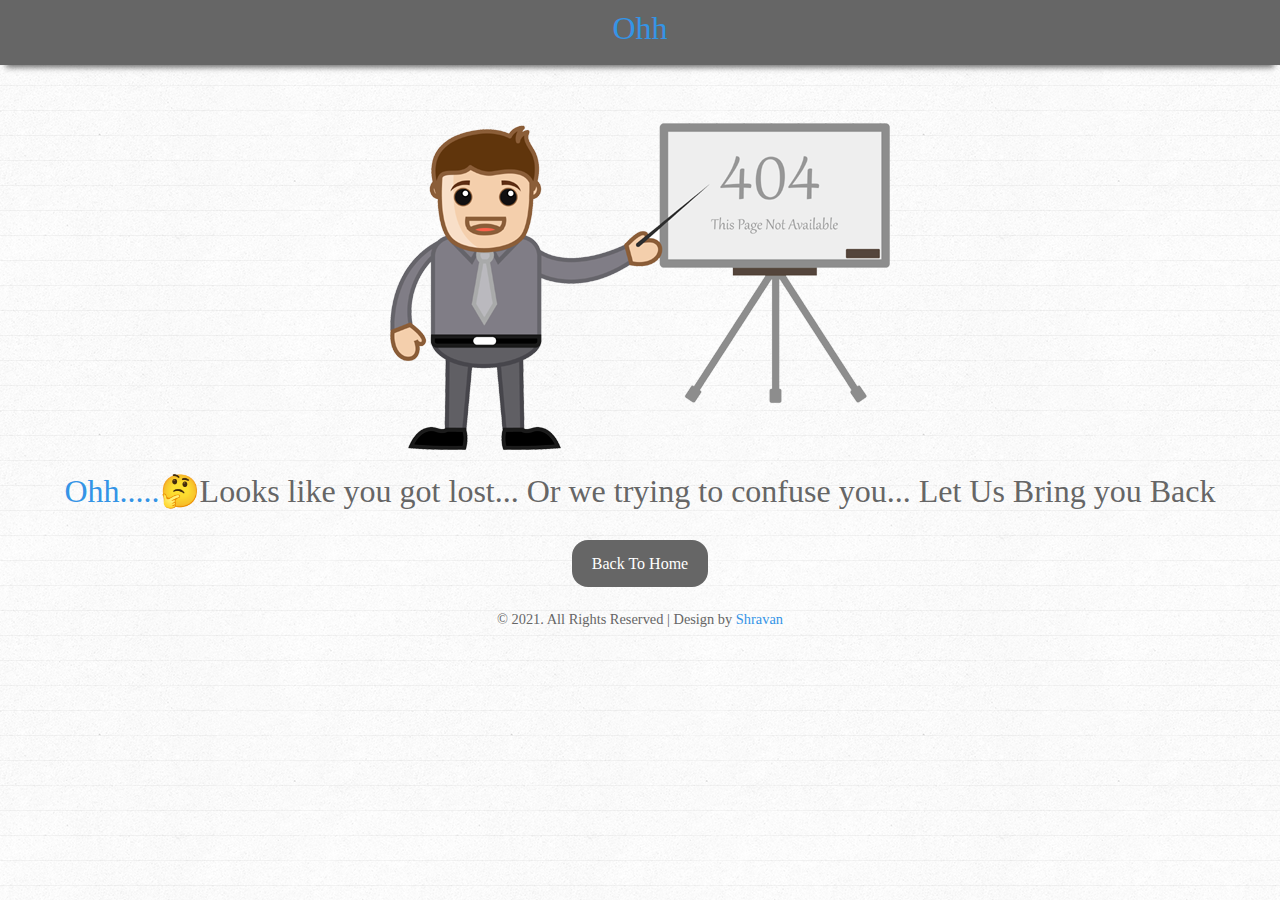
==== 404index.html @ 3712f008 "Add files via upload" ====
<!DOCTYPE HTML>
<html>
	<head>
		<title>0hh No</title>
		<meta name="keywords" content="404 iphone web template, Android web template, Smartphone web template, free webdesigns for Nokia, Samsung, LG, Sony Ericsson, Motorola web design" />
		<link href="css/style1.css" rel="stylesheet" type="text/css"  media="all" />
	</head>
	<body>
		<!--start-wrap--->
		<div class="wrap">
			<!---start-header---->
				<div class="header">
					<div class="logo">
						<h1><a href="">Ohh</a></h1>
					</div>
				</div>
			<!---End-header---->
			<!--start-content------>
			<div class="content">
				<img src="images/error-img.png" title="error" />
				<p><span><label>O</label>hh.....</span>🤔Looks like you got lost... Or we trying to confuse you... Let Us Bring you Back
				</p>
				<a href="indexdemo.html">Back To Home</a>
				<div class="copy-right">
					<p>&copy; 2021. All Rights Reserved | Design by <a href="https://linktr.ee/shravan_revanna/"target="_blank">Shravan</a></p>
				</div>
   			</div>
			<!--End-Cotent------>
		</div>
		<!--End-wrap--->
	</body>
</html>
---- css/style1.css ----
/* reset */
html,body,div,span,applet,object,iframe,h1,h2,h3,h4,h5,h6,p,blockquote,pre,a,abbr,acronym,address,big,cite,code,del,dfn,em,img,ins,kbd,q,s,samp,small,strike,strong,sub,sup,tt,var,b,u,i,dl,dt,dd,ol,nav ul,nav li,fieldset,form,label,legend,table,caption,tbody,tfoot,thead,tr,th,td,article,aside,canvas,details,embed,figure,figcaption,footer,header,hgroup,menu,nav,output,ruby,section,summary,time,mark,audio,video{margin:0;padding:0;border:0;font-size:100%;font:inherit;vertical-align:baseline;}
article, aside, details, figcaption, figure,footer, header, hgroup, menu, nav, section {display: block;}
ol,ul{list-style:none;margin:0px;padding:0px;}
blockquote,q{quotes:none;}
blockquote:before,blockquote:after,q:before,q:after{content:'';content:none;}
table{border-collapse:collapse;border-spacing:0;}
/* start editing from here */
a{text-decoration:none;}
.txt-rt{text-align:right;}/* text align right */
.txt-lt{text-align:left;}/* text align left */
.txt-center{text-align:center;}/* text align center */
.float-rt{float:right;}/* float right */
.float-lt{float:left;}/* float left */
.clear{clear:both;}/* clear float */
.pos-relative{position:relative;}/* Position Relative */
.pos-absolute{position:absolute;}/* Position Absolute */
.vertical-base{	vertical-align:baseline;}/* vertical align baseline */
.vertical-top{	vertical-align:top;}/* vertical align top */
.underline{	padding-bottom:5px;	border-bottom: 1px solid #eee; margin:0 0 20px 0;}/* Add 5px bottom padding and a underline */
nav.vertical ul li{	display:block;}/* vertical menu */
nav.horizontal ul li{	display: inline-block;}/* horizontal menu */
img{max-width:100%;}
/*end reset*
 */
body{
	background: url(../images/bg1.png);
	font-family: "Century Gothic",Arial, Helvetica, sans-serif;
	}
.content p{
	margin: 18px 0px 45px 0px;
}
.content p{
	font-family: "Century Gothic";
	font-size:2em;
	color:#666;
	text-align:center;
}
.content p span,.logo h1 a{
	color:#3494E6;
}
.content{
	text-align:center;
	padding:115px 0px 0px 0px;
}
.content a{
	color:#fff;
	font-family: "Century Gothic";
	background: #666666; /* Old browsers */
	background: -moz-linear-gradient(top,  #666666 0%, #666666 100%); /* FF3.6+ */
	background: -webkit-gradient(linear, left top, left bottom, color-stop(0%,#666666), color-stop(100%,#666666)); /* Chrome,Safari4+ */
	background: -webkit-linear-gradient(top,  #666666 0%,#666666 100%); /* Chrome10+,Safari5.1+ */
	background: -o-linear-gradient(top,  #666666 0%,#666666 100%); /* Opera 11.10+ */
	background: -ms-linear-gradient(top,  #666666 0%,#666666 100%); /* IE10+ */
	background: linear-gradient(to bottom,  #666666 0%,#666666 100%); /* W3C */
	filter: progid:DXImageTransform.Microsoft.gradient( startColorstr='#666666', endColorstr='#666666',GradientType=0 ); /* IE6-9 */
	padding: 15px 20px;
	border-radius: 1em;
}
.content a:hover{
	color:#3494E6;
}
.logo{
	text-align:center;
	-webkit-box-shadow: 0 8px 6px -6px rgb(97, 97, 97);
	-moz-box-shadow: 0 8px 6px -6px  rgb(97, 97, 97);
	box-shadow: 0 8px 6px -6px  rgb(97, 97, 97);
}
.logo h1{
	font-size:2em;
	font-family: "Century Gothic";
	background: #666666; /* Old browsers */
	background: -moz-linear-gradient(top,  #666666 0%, #666666 100%); /* FF3.6+ */
	background: -webkit-gradient(linear, left top, left bottom, color-stop(0%,#666666), color-stop(100%,#666666)); /* Chrome,Safari4+ */
	background: -webkit-linear-gradient(top,  #666666 0%,#666666 100%); /* Chrome10+,Safari5.1+ */
	background: -o-linear-gradient(top,  #666666 0%,#666666 100%); /* Opera 11.10+ */
	background: -ms-linear-gradient(top,  #666666 0%,#666666 100%); /* IE10+ */
	background: linear-gradient(to bottom,  #666666 0%,#666666 100%); /* W3C */
	filter: progid:DXImageTransform.Microsoft.gradient( startColorstr='#666666', endColorstr='#666666',GradientType=0 ); /* IE6-9 */	
	padding: 10px 10px 18px 10px;
}
.logo h1 a{
	font-size:1em;
}
.copy-right{
	padding-top:20px;
}
.copy-right p{
	font-size:0.9em;
}
.copy-right p a{
	background:none;
	color:#3494E6;
	padding:0px 0px 5px 0px;
	font-size:1em;
}
.copy-right p a:hover{
	color:#666;
}
/*------responive-design--------*/
@media screen and (max-width: 1366px)	{
	.content {
		padding: 58px 0px 0px 0px;
	}
}
@media screen and (max-width:1280px)	{
	.content {
		padding: 58px 0px 0px 0px;
	}
}
@media screen and (max-width:1024px)	{
	.content {
		padding: 58px 0px 0px 0px;
	}
	.content p {
		font-size: 1.5em;
	}
	.copy-right p{
		font-size:0.9em;
	}
}
@media screen and (max-width:640px)	{
	.content {
		padding: 58px 0px 0px 0px;
	}
	.content p {
		font-size: 1.3em;
	}
	.copy-right p{
		font-size:0.9em;
	}
}
@media screen and (max-width:460px)	{
	.content {
		padding:20px 0px 0px 0px;
		margin:0px 12px;
	}
	.content p {
		font-size:0.9em;
	}
	.copy-right p{
		font-size:0.8em;
	}
}
@media screen and (max-width:320px)	{
	.content {
		padding:30px 0px 0px 0px;
		margin:0px 12px;
	}
	.content a {
		padding:10px 15px;
		font-size:0.8em;
	}
	.content p {
		margin: 18px 0px 22px 0px;
	}
}
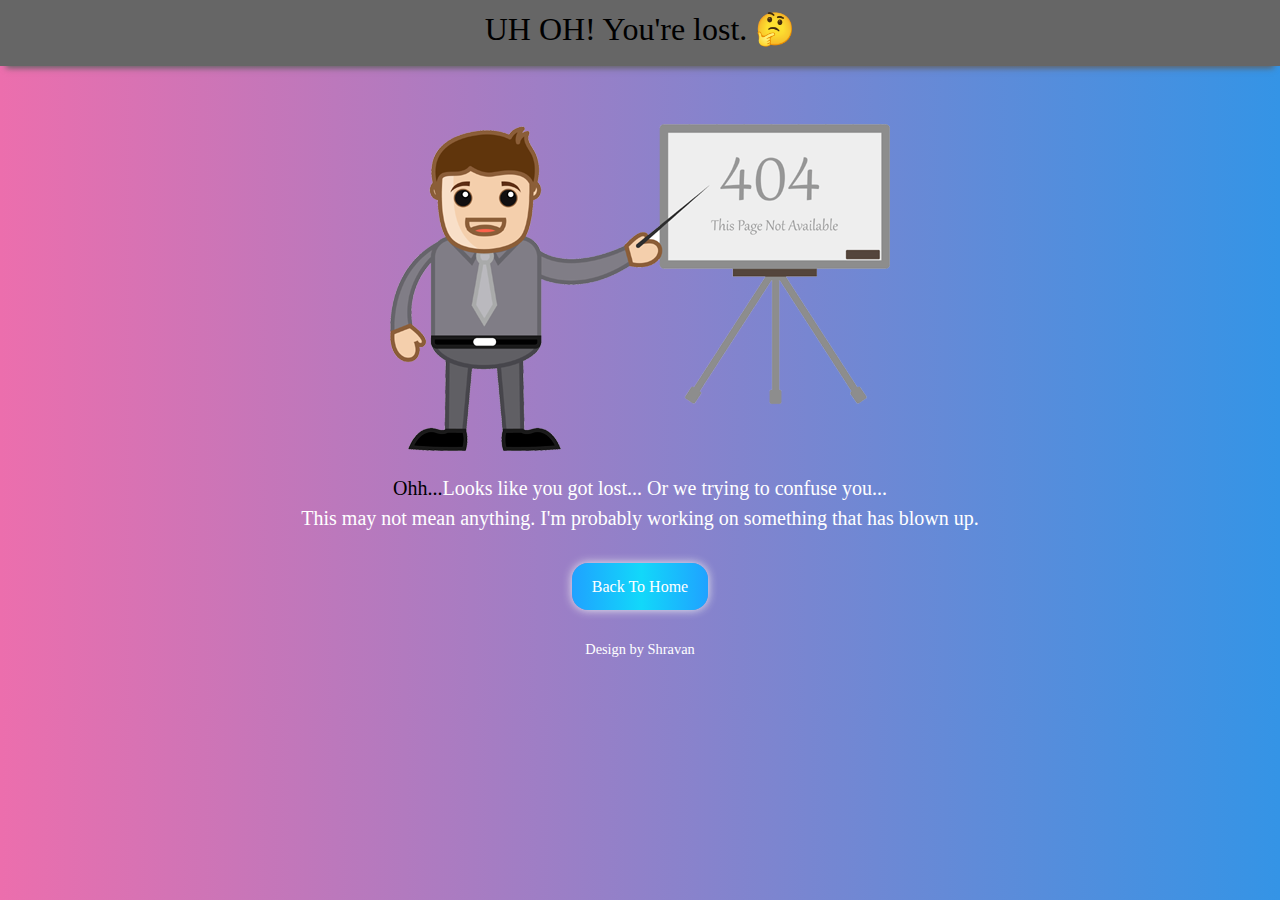
==== commit 50ee86d6: "Add files via upload" ====
--- a/404index.html
+++ b/404index.html
@@ -3,7 +3,7 @@
 <html>
 	<head>
 		<title>0hh No</title>
-		<meta name="keywords" content="404 iphone web template, Android web template, Smartphone web template, free webdesigns for Nokia, Samsung, LG, Sony Ericsson, Motorola web design" />
+		<meta name="keywords" content="Designed By Shravan" />
 		<link href="css/style1.css" rel="stylesheet" type="text/css"  media="all" />
 	</head>
 	<body>
@@ -12,21 +12,23 @@
 			<!---start-header---->
 				<div class="header">
 					<div class="logo">
-						<h1><a href="">Ohh</a></h1>
+						<h1><a href="">UH OH! You're lost. 🤔</a></h1>
 					</div>
 				</div>
 			<!---End-header---->
 			<!--start-content------>
 			<div class="content">
 				<img src="images/error-img.png" title="error" />
-				<p><span><label>O</label>hh.....</span>🤔Looks like you got lost... Or we trying to confuse you... Let Us Bring you Back
+				<p><span><label>O</label>hh...</span>Looks like you got lost... Or we trying to confuse you...<br>This may not mean anything.
+					I'm probably working on something that has blown up.
 				</p>
 				<a href="indexdemo.html">Back To Home</a>
 				<div class="copy-right">
-					<p>&copy; 2021. All Rights Reserved | Design by <a href="https://linktr.ee/shravan_revanna/"target="_blank">Shravan</a></p>
+					<p>Design by Shravan</a></p>
 				</div>
    			</div>
 			<!--End-Cotent------>
+			
 		</div>
 		<!--End-wrap--->
 	</body>
--- a/css/style1.css
+++ b/css/style1.css
@@ -24,20 +24,24 @@
 /*end reset*
  */
 body{
-	background: url(../images/bg1.png);
-	font-family: "Century Gothic",Arial, Helvetica, sans-serif;
+	background: #3494E6;  /* fallback for old browsers */
+	background: -webkit-linear-gradient(to right, #EC6EAD, #3494E6);  /* Chrome 10-25, Safari 5.1-6 */
+	background: linear-gradient(to right, #EC6EAD, #3494E6); /* W3C, IE 10+/ Edge, Firefox 16+, Chrome 26+, Opera 12+, Safari 7+ */
+	font: "Open Sans", sans-serif;
+	/*font-family: "Century Gothic",Arial, Helvetica, sans-serif;*/
 	}
 .content p{
 	margin: 18px 0px 45px 0px;
 }
 .content p{
-	font-family: "Century Gothic";
-	font-size:2em;
-	color:#666;
+	font-family: "Open Sans";
+	font-size: 1.25rem;
+	line-height: 1.875rem;
+	color:rgb(255, 255, 255);
 	text-align:center;
 }
 .content p span,.logo h1 a{
-	color:#3494E6;
+	color:#000000;
 }
 .content{
 	text-align:center;
@@ -46,13 +50,8 @@
 .content a{
 	color:#fff;
 	font-family: "Century Gothic";
-	background: #666666; /* Old browsers */
-	background: -moz-linear-gradient(top,  #666666 0%, #666666 100%); /* FF3.6+ */
-	background: -webkit-gradient(linear, left top, left bottom, color-stop(0%,#666666), color-stop(100%,#666666)); /* Chrome,Safari4+ */
-	background: -webkit-linear-gradient(top,  #666666 0%,#666666 100%); /* Chrome10+,Safari5.1+ */
-	background: -o-linear-gradient(top,  #666666 0%,#666666 100%); /* Opera 11.10+ */
-	background: -ms-linear-gradient(top,  #666666 0%,#666666 100%); /* IE10+ */
-	background: linear-gradient(to bottom,  #666666 0%,#666666 100%); /* W3C */
+	box-shadow: 0 0 10px #eee;
+	background-image: linear-gradient(to right, #1FA2FF 0%, #12D8FA  51%, #1FA2FF  100%);
 	filter: progid:DXImageTransform.Microsoft.gradient( startColorstr='#666666', endColorstr='#666666',GradientType=0 ); /* IE6-9 */
 	padding: 15px 20px;
 	border-radius: 1em;
@@ -90,8 +89,9 @@
 }
 .copy-right p a{
 	background:none;
-	color:#3494E6;
-	padding:0px 0px 5px 0px;
+	color:#0088ff;
+	border-radius: 3em;
+	padding: auto;
 	font-size:1em;
 }
 .copy-right p a:hover{
@@ -154,4 +154,132 @@
 	.content p {
 		margin: 18px 0px 22px 0px;
 	}
-}+}
+
+.circles:after {
+	content:'';
+	display:inline-block;
+	width:100%;
+	height:100px;
+	background:#fff;
+	position:absolute;
+	top:-50px;
+	left:0;
+	transform:skewY(-4deg);
+	-webkit-transform:skewY(-4deg);
+  }
+  
+  .circles { 
+	  background:#fff;
+	  text-align: center;
+	  position: relative;
+	margin-top:-60px;
+	box-shadow:inset -1px -4px 4px rgba(0,0,0,0.2);
+  }
+  
+  .circles p {
+	  font-size: 240px;
+	  color: #fff;
+	  padding-top: 60px;
+	  position: relative;
+	z-index: 9;
+	line-height: 100%;
+  }
+  
+  .circles p small { 
+	font-size: 40px; 
+	line-height: 100%; 
+	vertical-align: top;   
+  }
+  
+  .circles .circle.small {
+	  width: 140px;
+	  height: 140px;
+	  border-radius: 50%;
+	  background: #48A9E6;
+	  position: absolute;
+	  z-index: 1;
+	  top: 80px;
+	  left: 50%;
+	  animation: 7s smallmove infinite cubic-bezier(1,.22,.71,.98);	
+	  -webkit-animation: 7s smallmove infinite cubic-bezier(1,.22,.71,.98);
+	  animation-delay: 1.2s;
+	  -webkit-animation-delay: 1.2s;
+  }
+  
+  .circles .circle.med {
+	  width: 200px;
+	  height: 200px;
+	  border-radius: 50%;
+	  background: #48A9E6;
+	  position: absolute;
+	  z-index: 1;
+	  top: 0;
+	  left: 10%;
+	  animation: 7s medmove infinite cubic-bezier(.32,.04,.15,.75);	
+	  -webkit-animation: 7s medmove infinite cubic-bezier(.32,.04,.15,.75);
+	  animation-delay: 0.4s;
+	  -webkit-animation-delay: 0.4s;
+  }
+  
+  .circles .circle.big {
+	  width: 400px;
+	  height: 400px;
+	  border-radius: 50%;
+	  background: #48A9E6;
+	  position: absolute;
+	  z-index: 1;
+	  top: 200px;
+	  right: 0;
+	  animation: 8s bigmove infinite;	
+	  -webkit-animation: 8s bigmove infinite;
+	  animation-delay: 3s;
+	  -webkit-animation-delay: 1s;
+  }
+  
+  @-webkit-keyframes smallmove {
+	  0% { top: 10px; left: 45%; opacity: 1; }
+	  25% { top: 300px; left: 40%; opacity:0.7; }
+	  50% { top: 240px; left: 55%; opacity:0.4; }
+	  75% { top: 100px; left: 40%;  opacity:0.6; }
+	  100% { top: 10px; left: 45%; opacity: 1; }
+  }
+  @keyframes smallmove {
+	  0% { top: 10px; left: 45%; opacity: 1; }
+	  25% { top: 300px; left: 40%; opacity:0.7; }
+	  50% { top: 240px; left: 55%; opacity:0.4; }
+	  75% { top: 100px; left: 40%;  opacity:0.6; }
+	  100% { top: 10px; left: 45%; opacity: 1; }
+  }
+  
+  @-webkit-keyframes medmove {
+	  0% { top: 0px; left: 20%; opacity: 1; }
+	  25% { top: 300px; left: 80%; opacity:0.7; }
+	  50% { top: 240px; left: 55%; opacity:0.4; }
+	  75% { top: 100px; left: 40%;  opacity:0.6; }
+	  100% { top: 0px; left: 20%; opacity: 1; }
+  }
+  
+  @keyframes medmove {
+	  0% { top: 0px; left: 20%; opacity: 1; }
+	  25% { top: 300px; left: 80%; opacity:0.7; }
+	  50% { top: 240px; left: 55%; opacity:0.4; }
+	  75% { top: 100px; left: 40%;  opacity:0.6; }
+	  100% { top: 0px; left: 20%; opacity: 1; }
+  }
+  
+  @-webkit-keyframes bigmove {
+	  0% { top: 0px; right: 4%; opacity: 0.5; }
+	  25% { top: 100px; right: 40%; opacity:0.4; }
+	  50% { top: 240px; right: 45%; opacity:0.8; }
+	  75% { top: 100px; right: 35%;  opacity:0.6; }
+	  100% { top: 0px; right: 4%; opacity: 0.5; }
+  }
+  @keyframes bigmove {
+	  0% { top: 0px; right: 4%; opacity: 0.5; }
+	  25% { top: 100px; right: 40%; opacity:0.4; }
+	  50% { top: 240px; right: 45%; opacity:0.8; }
+	  75% { top: 100px; right: 35%;  opacity:0.6; }
+	  100% { top: 0px; right: 4%; opacity: 0.5; }
+  }
+  